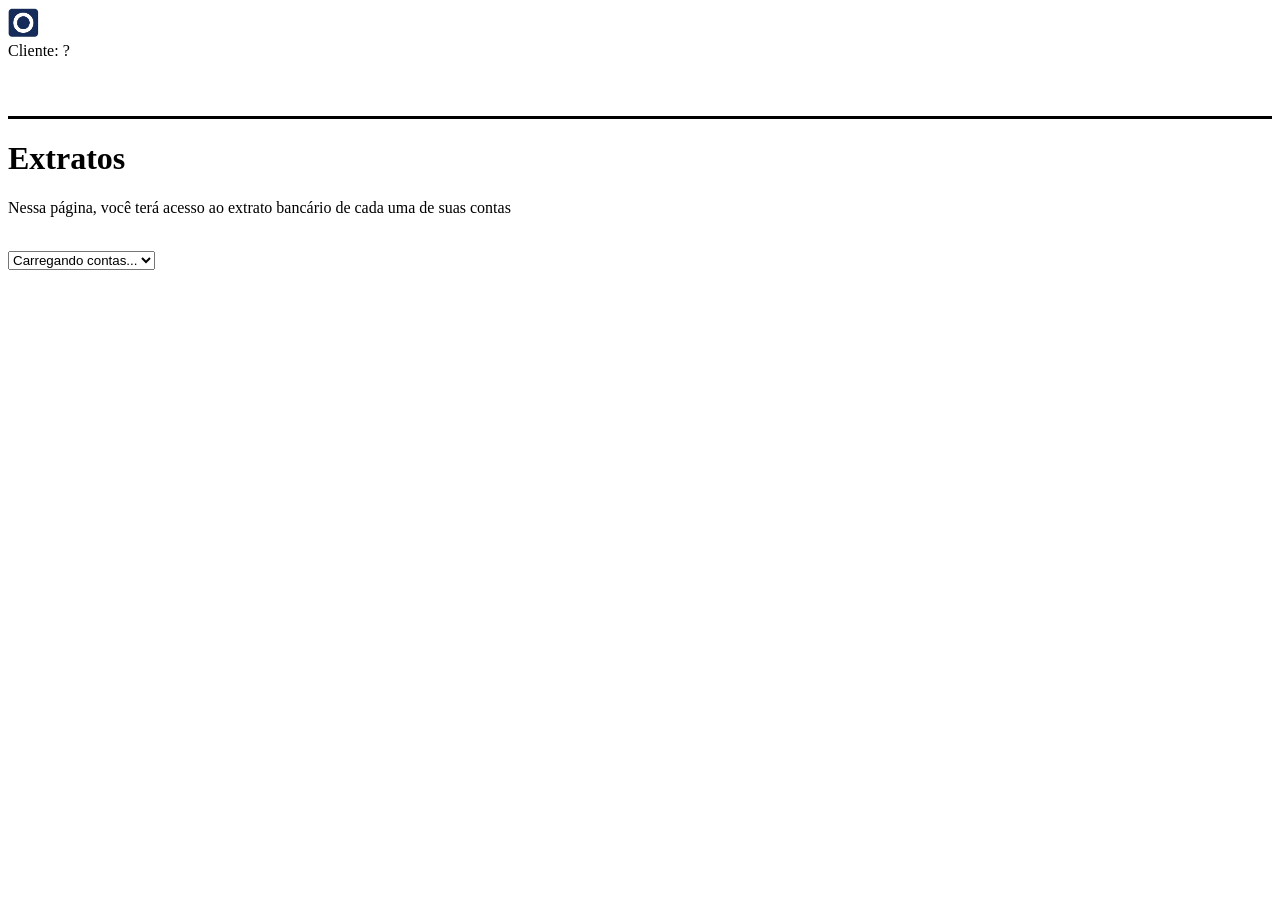
==== ds-exercicio-avaliativo-02-main/extrato.html @ be9f1929 "Adicionei cabeçalho nas páginas que criei" ====
<!DOCTYPE html>
<html lang="pt-br">
<head>
    <meta charset="UTF-8">
    <meta name="viewport" content="width=device-width, initial-scale=1.0">
    <script src="https://code.jquery.com/jquery-3.6.0.min.js"></script>
    <link type="text/css" rel="stylesheet" href="css/estilos.css" />
    <title>Extrato</title>
</head>
<body>

    
	<!--Cabeçalho igual ao do Odilon -->
	<header id="cabecalho" class="row">
		<div class="col-6 d-flex align-items-end">
			<a href="menu.html">
				<img src="img/icone.png" alt="logo" class="icone-cabecalho">
			</a>
				
		</div>
		<div class="col-6 d-flex align-items-end justify-content-end">
			<span class="fw-bold">Cliente: <span id="nome" class="text-danger">?</span></span>
		</div>
	</header>

    <h1>Extratos</h1>
    <p>Nessa página, você terá acesso ao extrato bancário de cada uma de suas contas</p>
    <br>

    <select id="selectConta" name="contas" required>
        <option value="" disabled selected>Carregando contas...</option>
    </select>

    <script type="text/javascript" src="js/extrato.js"></script>
    
</body>
</html>
---- ds-exercicio-avaliativo-02-main/css/estilos.css ----
.error {
	color: red;
	font-size: 14px; 
}

.icone-cabecalho{
	height: 30px;
}

.icone-corpo{
	height: 120px;
}

header{
	height: 12vh;
	border-bottom: 3px solid black;
}

main{
	height: 80vh;	
}

footer{
	height: 6vh;
	border-bottom: 3px solid black;
}
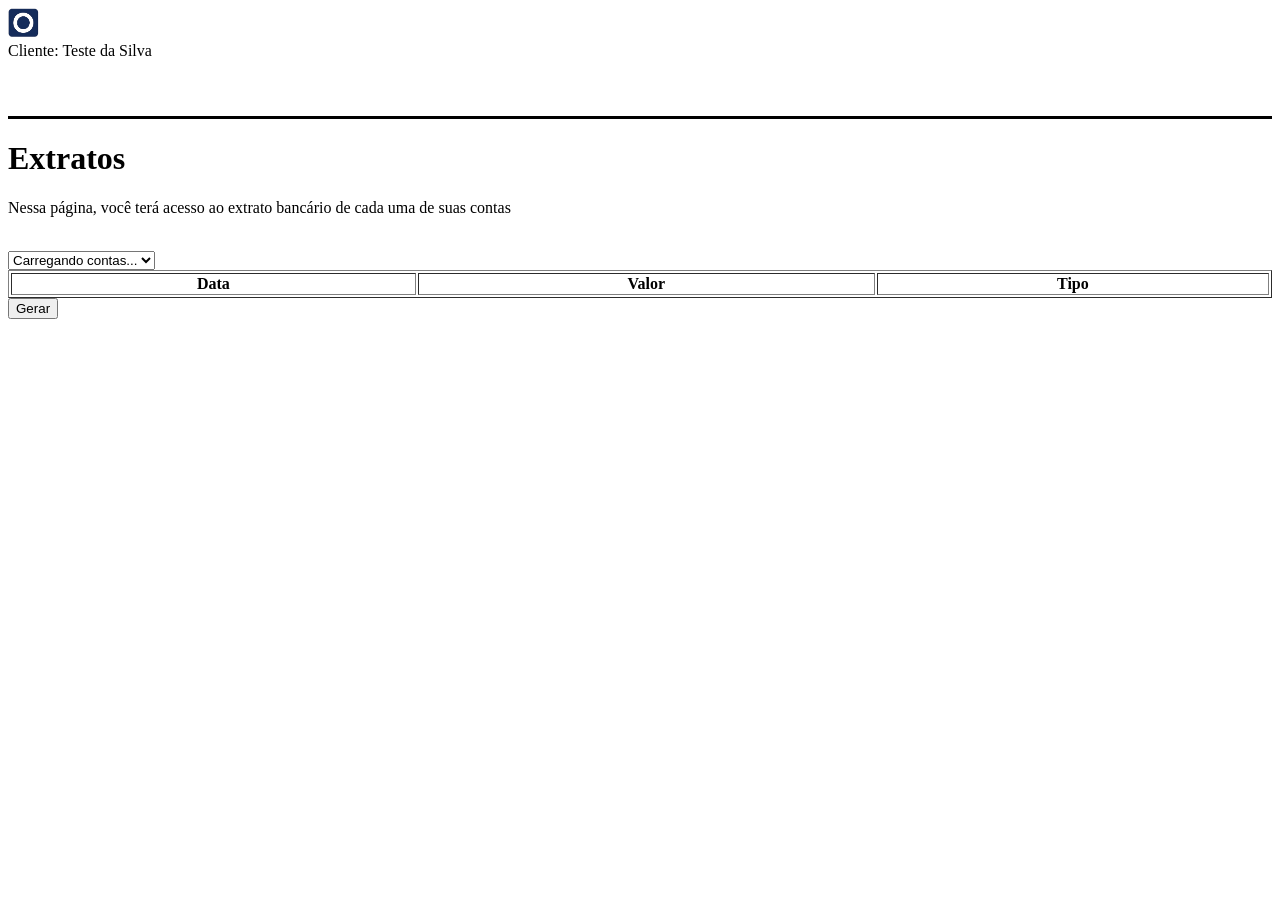
==== commit 813122e9: "arquivo extrato.js" ====
--- a/ds-exercicio-avaliativo-02-main/extrato.html
+++ b/ds-exercicio-avaliativo-02-main/extrato.html
@@ -31,6 +31,21 @@
         <option value="" disabled selected>Carregando contas...</option>
     </select>
 
+    <table border="1px" style="text-align: center; width: 100%;">
+    <thead>
+        <tr>
+            <th>Data</th>
+            <th>Valor</th>
+            <th>Tipo</th>
+        </tr>
+    </thead>
+    <tbody id="corpoTabelaContas">
+        <!-- Linhas serão inseridas aqui automaticamente -->
+    </tbody>
+</table>
+
+<input type="submit" value="Gerar">
+
     <script type="text/javascript" src="js/extrato.js"></script>
     
 </body>
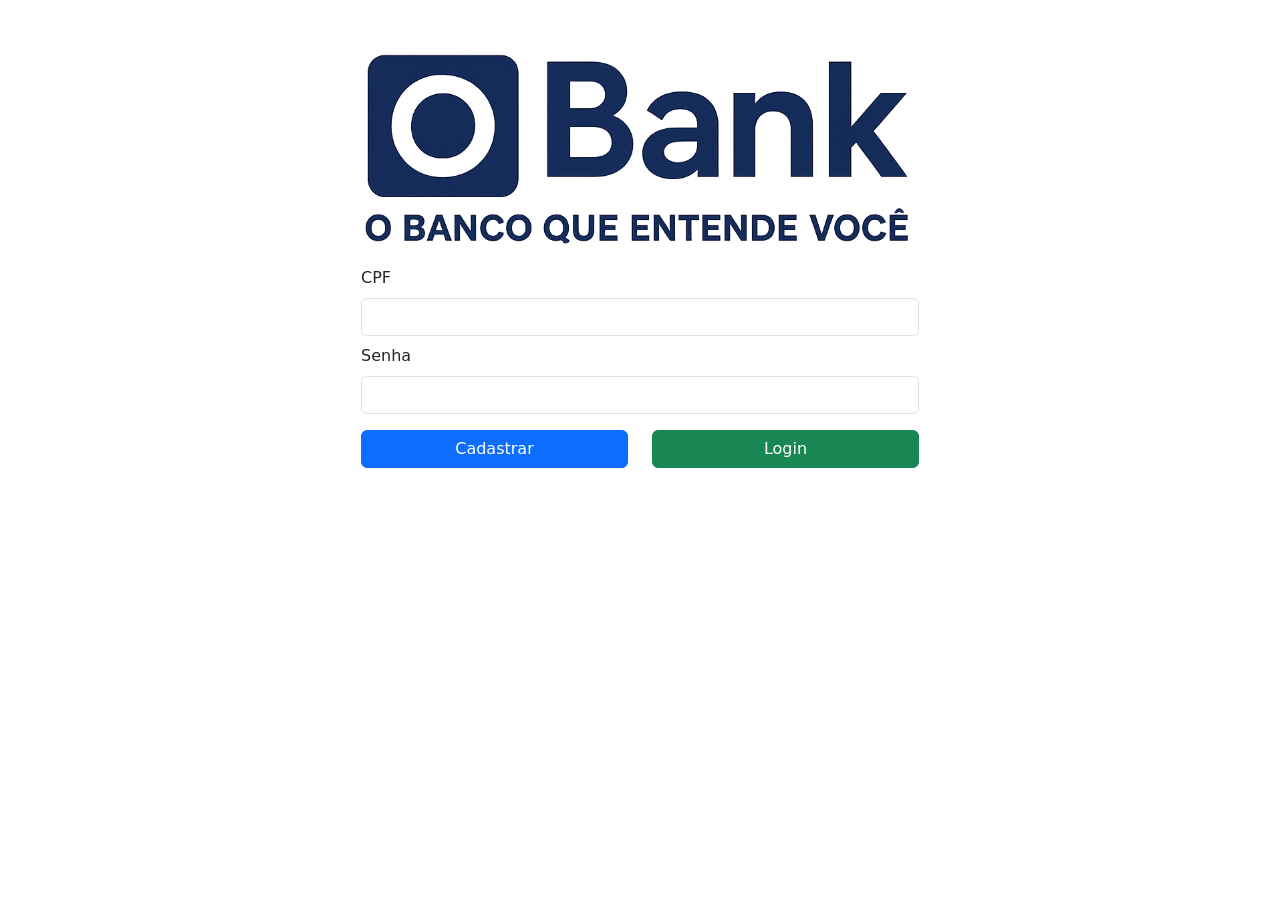
==== commit ee09cc08: "Alterando o código com ajuda do professor" ====
--- a/ds-exercicio-avaliativo-02-main/extrato.html
+++ b/ds-exercicio-avaliativo-02-main/extrato.html
@@ -3,7 +3,7 @@
 <head>
     <meta charset="UTF-8">
     <meta name="viewport" content="width=device-width, initial-scale=1.0">
-    <script src="https://code.jquery.com/jquery-3.6.0.min.js"></script>
+    <link type="text/css" rel="stylesheet" href="css/bootstrap.css" />
     <link type="text/css" rel="stylesheet" href="css/estilos.css" />
     <title>Extrato</title>
 </head>
@@ -25,11 +25,11 @@
 
     <h1>Extratos</h1>
     <p>Nessa página, você terá acesso ao extrato bancário de cada uma de suas contas</p>
-    <br>
 
     <select id="selectConta" name="contas" required>
         <option value="" disabled selected>Carregando contas...</option>
     </select>
+    <br><br>
 
     <table border="1px" style="text-align: center; width: 100%;">
     <thead>
@@ -43,9 +43,10 @@
         <!-- Linhas serão inseridas aqui automaticamente -->
     </tbody>
 </table>
+<br>
 
 <input type="submit" value="Gerar">
-
+    <script type="text/javascript" src="js/jquery.js"></script>
     <script type="text/javascript" src="js/extrato.js"></script>
     
 </body>
